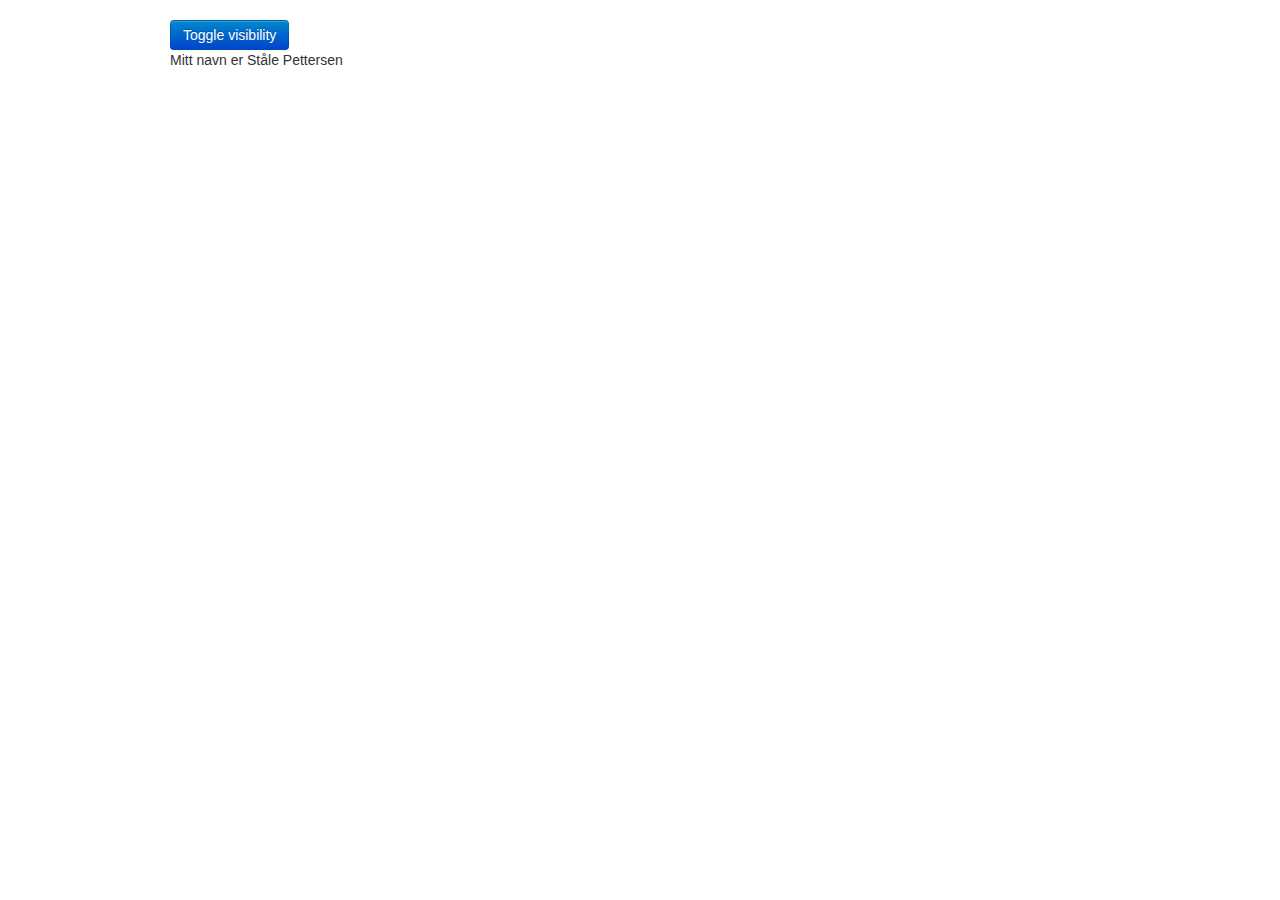
==== 02-simple-ctrl.html @ 1610999a "Initial commit of bootstrap demo. A few simple demos added." ====
<!DOCTYPE HTML>
<html ng-app>
<head>
    <meta charset="UTF-8">
    <title>AngularJS Demo</title>
    <script type="text/javascript" src="lib/angular/angular.js"></script>
    <script type="text/javascript" src="js/02-SimpleCtrl.js"></script>
    <link rel="stylesheet" type="text/css" href="lib/bootstrap/css/bootstrap.min.css" media="all">
</head>
<body>

<div class="container" ng-controller="SimpleCtrl">

    <a class="btn btn-primary" ng-click="toggleVisibility()">Toggle visibility</a>
    <p ng-show="visible">Mitt navn er {{name}}</p>

</div>
</body>
</html>
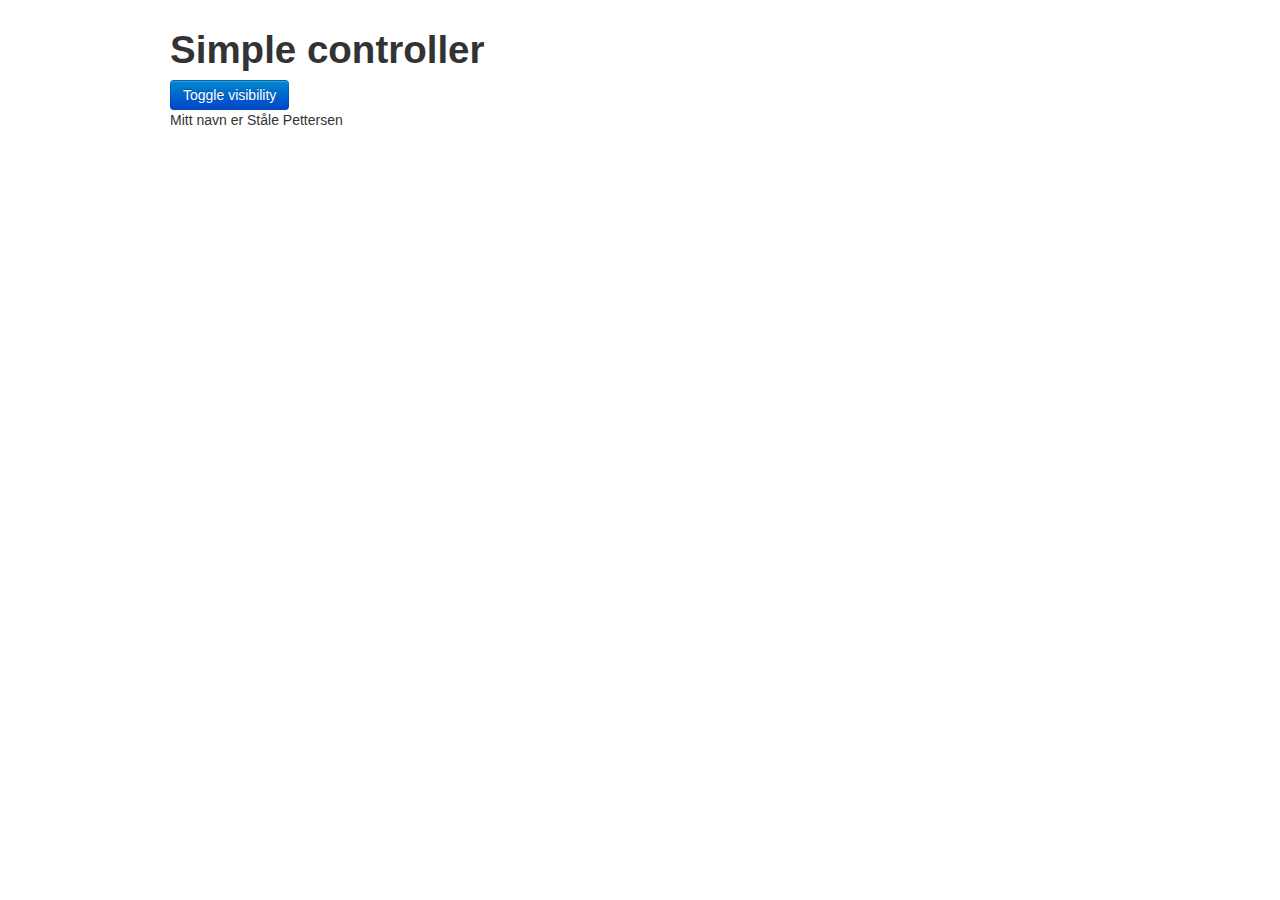
==== commit 4f1b2016: "Added validation demo. Added headings in templates for other demos" ====
--- a/02-simple-ctrl.html
+++ b/02-simple-ctrl.html
@@ -10,6 +10,7 @@
 <body>
 
 <div class="container" ng-controller="SimpleCtrl">
+    <h1>Simple controller</h1>
 
     <a class="btn btn-primary" ng-click="toggleVisibility()">Toggle visibility</a>
     <p ng-show="visible">Mitt navn er {{name}}</p>
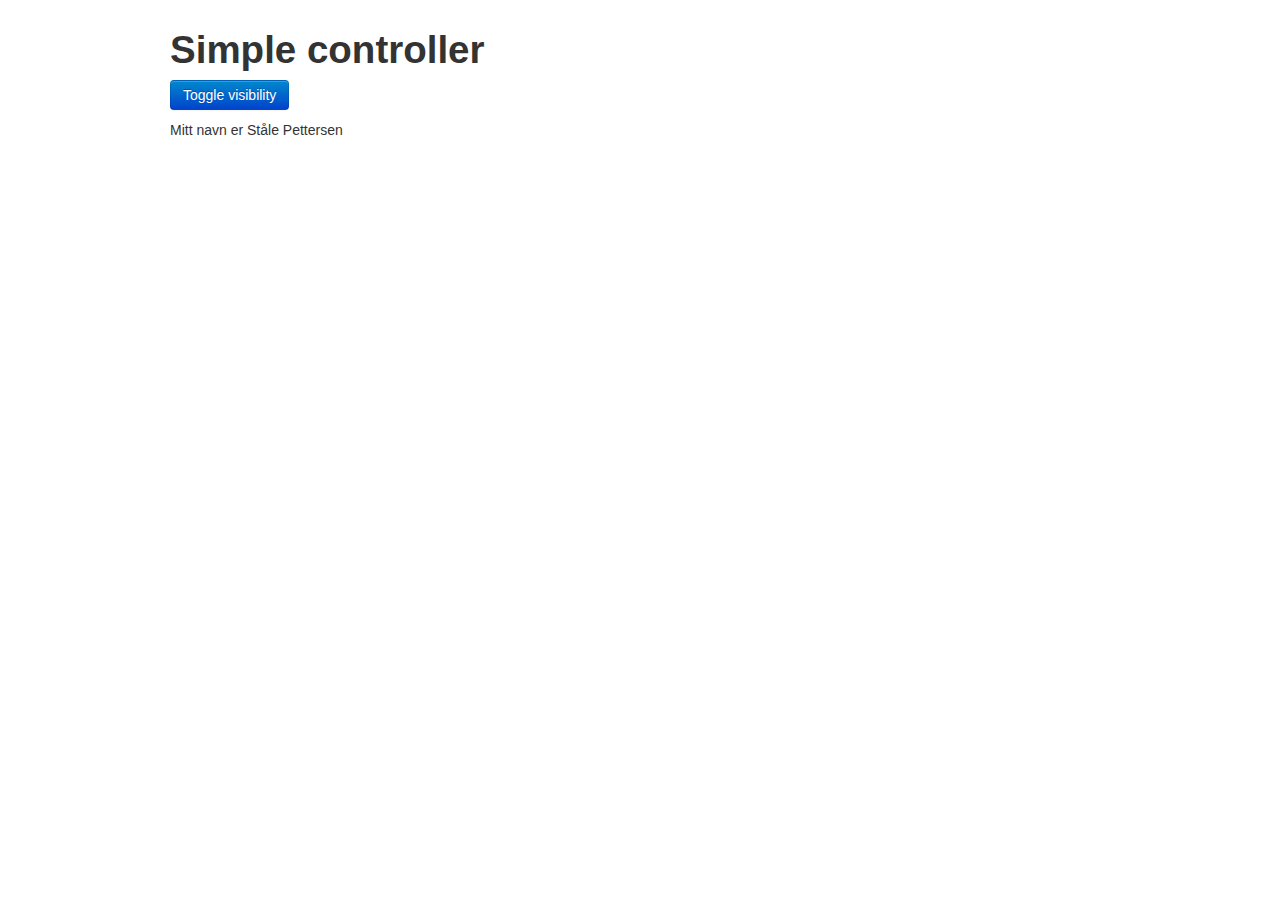
==== commit 7da9401e: "Finished up demos" ====
--- a/02-simple-ctrl.html
+++ b/02-simple-ctrl.html
@@ -12,7 +12,7 @@
 <div class="container" ng-controller="SimpleCtrl">
     <h1>Simple controller</h1>
 
-    <a class="btn btn-primary" ng-click="toggleVisibility()">Toggle visibility</a>
+    <p><a class="btn btn-primary" ng-click="toggleVisibility()">Toggle visibility</a></p>
     <p ng-show="visible">Mitt navn er {{name}}</p>
 
 </div>
